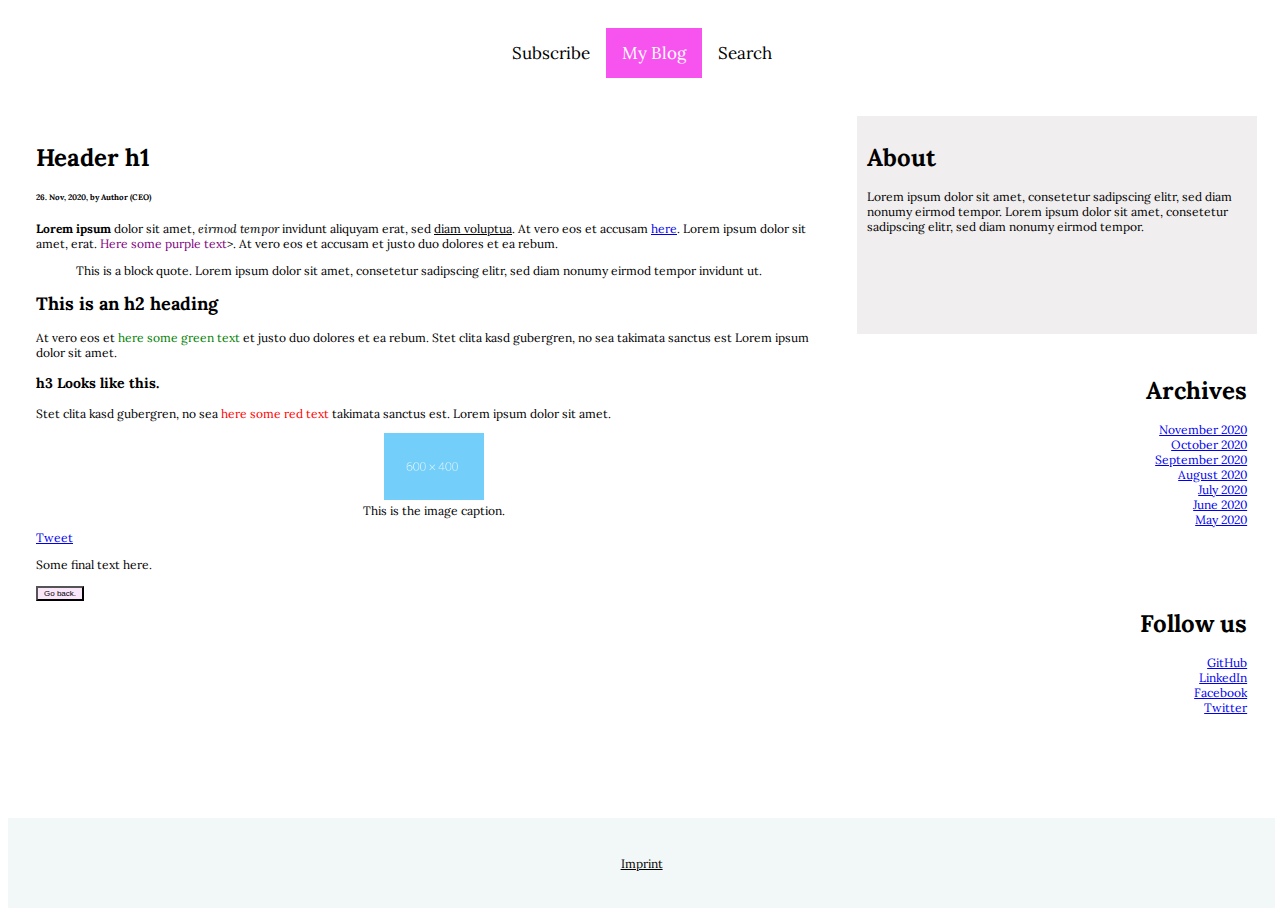
==== blog-post.html @ b9e5ed8d "feat: Change header div to <header>" ====
<!doctype html>
<html lang="en"> 
    <head>
        <title>MyBlog</title>
        <meta charset="utf-8"/>
        <meta name="my first blo website" content="Example" />
        <link rel="preconnect" href="https://fonts.gstatic.com">
        <link href="https://fonts.googleapis.com/css2?family=Lora&display=swap" rel="stylesheet">   
        <link rel="stylesheet" href="css/style.css">
        <meta content="width=device-width, initial-scale=1, maximum-scale=1" name="viewport" />
    </head>
    <body>
        <div class="container">
            <!--Header-->
            <header>
                <div class="topnav">
                    <a href="#subs">Subscribe</a>
                    <a class="active" href="#myblog">My Blog</a>
                    <a href="#search">
                        Search
                    </a>
                </div>
            </header>  
            <!--Content-->
            <div class="blog-container">
                <div class="blog-post">
                    <h1>Header h1</h1>
                    <h6>26. Nov, 2020, by Author (CEO)</h6>
                    <p>
                        <strong>Lorem ipsum</strong> dolor sit amet, <em>eirmod tempor</em> 
                        invidunt aliquyam erat, sed <u>diam voluptua</u>. At vero eos et accusam
                        <a href="https://dummy.link">here</a>. Lorem ipsum dolor sit amet, 
                        erat. <purple>Here some purple text</purple>>. At vero eos et accusam et 
                        justo duo dolores et ea rebum. 

                        <blockquote cite="https://dummy.link">
                            <p>
                                This is a block quote. Lorem ipsum dolor sit amet, consetetur sadipscing elitr, sed diam 
                                nonumy eirmod tempor invidunt ut.
                            </p>
                        </blockquote>

                        <h2>This is an h2 heading</h2>
                        At vero eos et <green>here some green text</green> et justo duo dolores et 
                        ea rebum. Stet clita kasd gubergren, no sea takimata sanctus est Lorem ipsum 
                        dolor sit amet.
                        <h3>h3 Looks like this.</h3>
                        Stet clita kasd gubergren, no sea <red>here some red text</red> takimata 
                        sanctus est. Lorem ipsum dolor sit amet.
                    </p>
                    <!--Image-->
                    <figure>
                        <img src="images/img-dummy.png" alt="Dummy image" id="dummyimg">
                        <figcaption>This is the image caption.</figcaption>
                    </figure>
                    <!--Tweet-->
                    <a href="https://twitter.com/share?ref_src=twsrc%5Etfw" class="twitter-share-button" data-show-count="false">
                        Tweet
                    </a>
                    <script async src="https://platform.twitter.com/widgets.js" charset="utf-8"></script>
                    <p>
                        Some final text here.
                    </p>
                    <!--Button-->
                    <button onclick="location.href='index.html'" type="button">
                        Go back.
                    </button>                    
                </div>
                <!--About-->
                <div class="about">
                    <p>
                        <h1>About</h1>
                        Lorem ipsum dolor sit amet, consetetur sadipscing elitr, 
                        sed diam nonumy eirmod tempor. Lorem ipsum dolor sit amet, 
                        consetetur sadipscing elitr, sed diam nonumy eirmod tempor.
                    </p>
                </div>
                <!--Archives-->
                <div class="archives">
                    <p>
                        <h1>Archives</h1>
                        <a href="https://dummy.link">November 2020</a><br>
                        <a href="https://dummy.link">October 2020</a><br>
                        <a href="https://dummy.link">September 2020</a><br>
                        <a href="https://dummy.link">August 2020</a><br>
                        <a href="https://dummy.link">July 2020</a><br>
                        <a href="https://dummy.link">June 2020</a><br>
                        <a href="https://dummy.link">May 2020</a><br>
                    </p>
                </div>
                <!--Follow us-->
                <div class="followus">
                    <p>
                        <h1>Follow us</h1>
                        <a href="https://dummy.link">GitHub</a><br>
                        <a href="https://dummy.link">LinkedIn</a><br>
                        <a href="https://dummy.link">Facebook</a><br>
                        <a href="https://dummy.link">Twitter</a>
                    </p>
                </div>
            </div>
            <!--Footer-->
            <footer>
                <div class="imprint box">Imprint</div>
            </footer>
        </div>
    </body>
    
</html>
---- css/style.css ----
@import "blog-post.css";
@import "footer.css";
@import "twitter-follow.css";

body {
    font-size: 16px;
    font-family: 'Lora', serif;
}

.container {
    display: grid;
    /*border: 1px solid blue;*/
    grid-template-columns: 33vw 33vw 33vw;
    grid-template-rows: 10vh 80vh 10vh;
    grid-template-areas: 
    "hd hd hd"
    "main main main"
    "ft ft ft";
}

.box {
    display: flex;
    /*border: 1px solid blue;*/
    /*font-family: 'Lora', serif;*/
}

/* Header */
header {
    grid-area: hd;
    display: flex;
    flex-direction: row;
    align-items: center;
    justify-content: center;
    grid-template-columns: 1fr 1fr 1fr;
    background-color: white;
}

/* Navigation bar */
.topnav {
    overflow: hidden;
    background-color: white;
}
  
.topnav a {
    float: left;
    color: black;
    text-align: center;
    padding: 14px 16px;
    text-decoration: none;
    font-size: 17px;
}
  
.topnav a:hover {
    background-color: #ddd;
    color: black;
}
  
.topnav a.active {
    background-color: #F753EE;
    color: white;
}

.article {
    display: inline-block;
    border: 1px solid black;
    font-family: 'Lora', serif;
    background-color: white;
    padding: 10px;
    font-size: 12px;
}

/* Content */
.content-container {
    grid-area: main;
    display: grid;
    grid-template-rows: 25% 25% 25% 25%;
    grid-template-columns: 1fr;
    grid-gap: 8px;
    padding: 35px;
    background-color: white;
}

@media (min-width: 600px) and (max-width: 900px) {
    /* Content */
    .content-container {
        grid-area: main;
        display: grid;
        grid-template-rows: 33% 33% 33%;
        grid-template-columns: 1fr 1fr;
        grid-gap: 25px;
        padding: 60px;
        background-color: white;
    }
    
    .article {
        display: inline-block;
        border: 1px solid black;
        font-family: 'Lora', serif;
        background-color: white;
        padding: 25px;
        font-size: 16px;
    }
}

@media (min-width: 901px) {
    /* Content */
    .content-container {
        grid-area: main;
        display: grid;
        grid-template-rows:50% 50%;
        grid-template-columns: 1fr 1fr;
        grid-gap: 35px;
        padding: 100px;
        background-color: white;
    }

    .article {
        display: inline-block;
        border: 1px solid black;
        font-family: 'Lora', serif;
        background-color: white;
        padding: 25px;
        font-size: 16px;
    }
}
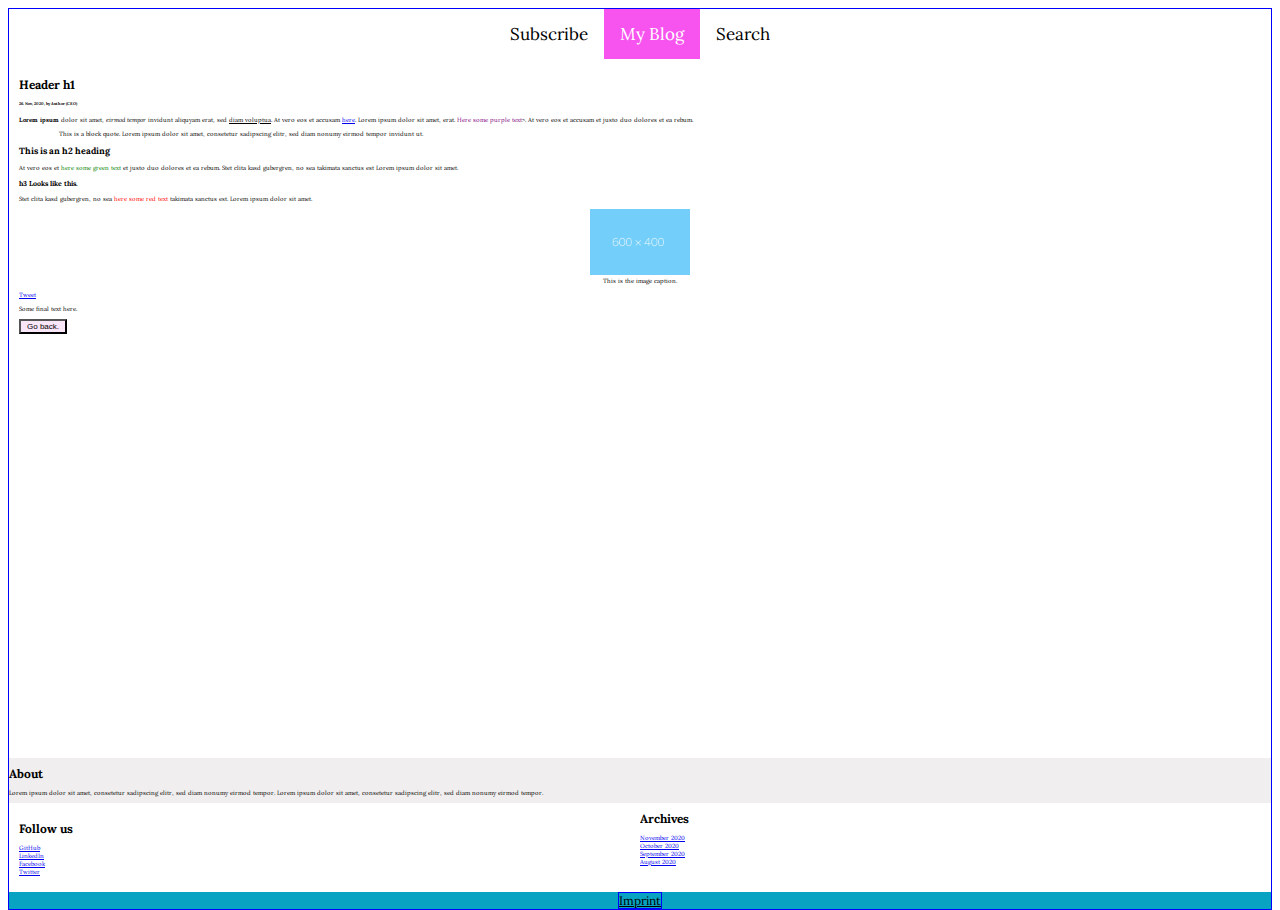
==== commit 0a3725d8: "feat: Change grid layout, adapt blogpost" ====
--- a/blog-post.html
+++ b/blog-post.html
@@ -10,100 +10,92 @@
         <meta content="width=device-width, initial-scale=1, maximum-scale=1" name="viewport" />
     </head>
     <body>
-        <div class="container">
-            <!--Header-->
-            <header>
-                <div class="topnav">
-                    <a href="#subs">Subscribe</a>
-                    <a class="active" href="#myblog">My Blog</a>
-                    <a href="#search">
-                        Search
-                    </a>
-                </div>
-            </header>  
-            <!--Content-->
-            <div class="blog-container">
-                <div class="blog-post">
-                    <h1>Header h1</h1>
-                    <h6>26. Nov, 2020, by Author (CEO)</h6>
-                    <p>
-                        <strong>Lorem ipsum</strong> dolor sit amet, <em>eirmod tempor</em> 
-                        invidunt aliquyam erat, sed <u>diam voluptua</u>. At vero eos et accusam
-                        <a href="https://dummy.link">here</a>. Lorem ipsum dolor sit amet, 
-                        erat. <purple>Here some purple text</purple>>. At vero eos et accusam et 
-                        justo duo dolores et ea rebum. 
+        <header>
+            <div class="topnav">
+                <a href="#subs">Subscribe</a>
+                <a class="active" href="#myblog">My Blog</a>
+                <a href="#search">
+                    Search
+                </a>
+            </div>
+        </header>
+        <div class="content">
+            <div class="blog-post">
+                <h1>Header h1</h1>
+                <h6>26. Nov, 2020, by Author (CEO)</h6>
+                <p>
+                    <strong>Lorem ipsum</strong> dolor sit amet, <em>eirmod tempor</em> 
+                    invidunt aliquyam erat, sed <u>diam voluptua</u>. At vero eos et accusam
+                    <a href="https://dummy.link">here</a>. Lorem ipsum dolor sit amet, 
+                    erat. <purple>Here some purple text</purple>>. At vero eos et accusam et 
+                    justo duo dolores et ea rebum. 
 
-                        <blockquote cite="https://dummy.link">
-                            <p>
-                                This is a block quote. Lorem ipsum dolor sit amet, consetetur sadipscing elitr, sed diam 
-                                nonumy eirmod tempor invidunt ut.
-                            </p>
-                        </blockquote>
+                    <blockquote cite="https://dummy.link">
+                        <p>
+                            This is a block quote. Lorem ipsum dolor sit amet, consetetur sadipscing elitr, sed diam 
+                            nonumy eirmod tempor invidunt ut.
+                        </p>
+                    </blockquote>
 
-                        <h2>This is an h2 heading</h2>
-                        At vero eos et <green>here some green text</green> et justo duo dolores et 
-                        ea rebum. Stet clita kasd gubergren, no sea takimata sanctus est Lorem ipsum 
-                        dolor sit amet.
-                        <h3>h3 Looks like this.</h3>
-                        Stet clita kasd gubergren, no sea <red>here some red text</red> takimata 
-                        sanctus est. Lorem ipsum dolor sit amet.
-                    </p>
-                    <!--Image-->
-                    <figure>
-                        <img src="images/img-dummy.png" alt="Dummy image" id="dummyimg">
-                        <figcaption>This is the image caption.</figcaption>
-                    </figure>
-                    <!--Tweet-->
-                    <a href="https://twitter.com/share?ref_src=twsrc%5Etfw" class="twitter-share-button" data-show-count="false">
-                        Tweet
-                    </a>
-                    <script async src="https://platform.twitter.com/widgets.js" charset="utf-8"></script>
-                    <p>
-                        Some final text here.
-                    </p>
-                    <!--Button-->
-                    <button onclick="location.href='index.html'" type="button">
-                        Go back.
-                    </button>                    
-                </div>
-                <!--About-->
-                <div class="about">
-                    <p>
-                        <h1>About</h1>
-                        Lorem ipsum dolor sit amet, consetetur sadipscing elitr, 
-                        sed diam nonumy eirmod tempor. Lorem ipsum dolor sit amet, 
-                        consetetur sadipscing elitr, sed diam nonumy eirmod tempor.
-                    </p>
-                </div>
-                <!--Archives-->
-                <div class="archives">
-                    <p>
-                        <h1>Archives</h1>
-                        <a href="https://dummy.link">November 2020</a><br>
-                        <a href="https://dummy.link">October 2020</a><br>
-                        <a href="https://dummy.link">September 2020</a><br>
-                        <a href="https://dummy.link">August 2020</a><br>
-                        <a href="https://dummy.link">July 2020</a><br>
-                        <a href="https://dummy.link">June 2020</a><br>
-                        <a href="https://dummy.link">May 2020</a><br>
-                    </p>
-                </div>
-                <!--Follow us-->
-                <div class="followus">
-                    <p>
-                        <h1>Follow us</h1>
-                        <a href="https://dummy.link">GitHub</a><br>
-                        <a href="https://dummy.link">LinkedIn</a><br>
-                        <a href="https://dummy.link">Facebook</a><br>
-                        <a href="https://dummy.link">Twitter</a>
-                    </p>
-                </div>
+                    <h2>This is an h2 heading</h2>
+                    At vero eos et <green>here some green text</green> et justo duo dolores et 
+                    ea rebum. Stet clita kasd gubergren, no sea takimata sanctus est Lorem ipsum 
+                    dolor sit amet.
+                    <h3>h3 Looks like this.</h3>
+                    Stet clita kasd gubergren, no sea <red>here some red text</red> takimata 
+                    sanctus est. Lorem ipsum dolor sit amet.
+                </p>
+                <!--Image-->
+                <figure>
+                    <img src="images/img-dummy.png" alt="Dummy image" id="dummyimg">
+                    <figcaption>This is the image caption.</figcaption>
+                </figure>
+                <!--Tweet-->
+                <a href="https://twitter.com/share?ref_src=twsrc%5Etfw" class="twitter-share-button" data-show-count="false">
+                    Tweet
+                </a>
+                <script async src="https://platform.twitter.com/widgets.js" charset="utf-8"></script>
+                <p>
+                    Some final text here.
+                </p>
+                <!--Button-->
+                <button onclick="location.href='index.html'" type="button">
+                    Go back.
+                </button>                    
             </div>
-            <!--Footer-->
-            <footer>
-                <div class="imprint box">Imprint</div>
-            </footer>
+            <!--About-->
+            <div class="about">
+                <p>
+                    <h1>About</h1>
+                    Lorem ipsum dolor sit amet, consetetur sadipscing elitr, 
+                    sed diam nonumy eirmod tempor. Lorem ipsum dolor sit amet, 
+                    consetetur sadipscing elitr, sed diam nonumy eirmod tempor.
+                </p>
+            </div>
+            <!--Archives-->
+            <div class="archives">
+                <p>
+                    <h1>Archives</h1>
+                    <a href="https://dummy.link">November 2020</a><br>
+                    <a href="https://dummy.link">October 2020</a><br>
+                    <a href="https://dummy.link">September 2020</a><br>
+                    <a href="https://dummy.link">August 2020</a>
+                </p>
+            </div>
+            <!--Follow us-->
+            <div class="followus">
+                <p>
+                    <h1>Follow us</h1>
+                    <a href="https://dummy.link">GitHub</a><br>
+                    <a href="https://dummy.link">LinkedIn</a><br>
+                    <a href="https://dummy.link">Facebook</a><br>
+                    <a href="https://dummy.link">Twitter</a>
+                </p>
+            </div>
         </div>
+        <footer>
+            <div class="imprint box">Imprint</div>
+        </footer>
     </body>
     
 </html>--- a/css/style.css
+++ b/css/style.css
@@ -2,31 +2,27 @@
 @import "footer.css";
 @import "twitter-follow.css";
 
+html {
+    height: 100%;
+}
+
 body {
     font-size: 16px;
     font-family: 'Lora', serif;
-}
+    border: 1px solid blue;
 
-.container {
+    min-height: 100%;
     display: grid;
-    /*border: 1px solid blue;*/
-    grid-template-columns: 33vw 33vw 33vw;
-    grid-template-rows: 10vh 80vh 10vh;
+    grid-template-rows: auto 1fr auto;
     grid-template-areas: 
-    "hd hd hd"
-    "main main main"
-    "ft ft ft";
-}
-
-.box {
-    display: flex;
-    /*border: 1px solid blue;*/
-    /*font-family: 'Lora', serif;*/
+    "header"
+    "content"
+    "footer";
 }
 
 /* Header */
 header {
-    grid-area: hd;
+    grid-area: header; /*hd*/
     display: flex;
     flex-direction: row;
     align-items: center;
@@ -60,66 +56,93 @@
     color: white;
 }
 
-.article {
-    display: inline-block;
+
+/*Content*/
+.content {
+    display: grid;
+    grid-area: content;
+    flex-direction: column;
+    height: 100%;
+
+    grid-template-columns: 1fr 1fr auto;
+    grid-template-rows: 1fr auto auto;
+    grid-template-areas: 
+    "art art art"
+    "ab ab ab"
+    "rst-a rst-b rst";
+}
+
+.box {
+    display: flex;
+    border: 1px solid blue;
+}
+
+
+
+
+
+
+
+/*Article Tiles*/
+.article-tiles {
+    /*grid-area: main;*/
+    display: grid;
+    grid-template-rows: 25% 25% 25% 25%;
+    grid-template-columns: 1fr;
+    grid-gap: 4px;
+    background-color: white;
+}
+
+.tiles {
+    grid-area: art;
+    display: flex;
     border: 1px solid black;
     font-family: 'Lora', serif;
     background-color: white;
-    padding: 10px;
-    font-size: 12px;
+    padding: 5px;
+    font-size: 14px;
+    align-items: center;
+    justify-content: center;
 }
 
-/* Content */
-.content-container {
-    grid-area: main;
-    display: grid;
-    grid-template-rows: 25% 25% 25% 25%;
-    grid-template-columns: 1fr;
-    grid-gap: 8px;
-    padding: 35px;
-    background-color: white;
-}
-
-@media (min-width: 600px) and (max-width: 900px) {
-    /* Content */
+/*Media Queries
+@media (min-width: 560px) and (max-width: 900px) {
     .content-container {
         grid-area: main;
         display: grid;
-        grid-template-rows: 33% 33% 33%;
+        grid-template-rows: 50% 50%;
         grid-template-columns: 1fr 1fr;
-        grid-gap: 25px;
-        padding: 60px;
+        grid-gap: 5px;
         background-color: white;
     }
     
     .article {
-        display: inline-block;
+        display: flex;
         border: 1px solid black;
         font-family: 'Lora', serif;
         background-color: white;
-        padding: 25px;
         font-size: 16px;
-    }
+        align-items: center;
+        justify-content: center;
+    } 
 }
 
 @media (min-width: 901px) {
-    /* Content */
     .content-container {
         grid-area: main;
         display: grid;
         grid-template-rows:50% 50%;
         grid-template-columns: 1fr 1fr;
-        grid-gap: 35px;
-        padding: 100px;
+        grid-gap: 5px;
         background-color: white;
     }
 
     .article {
-        display: inline-block;
+        display: flex;
         border: 1px solid black;
         font-family: 'Lora', serif;
         background-color: white;
-        padding: 25px;
         font-size: 16px;
     }
-}+}
+*/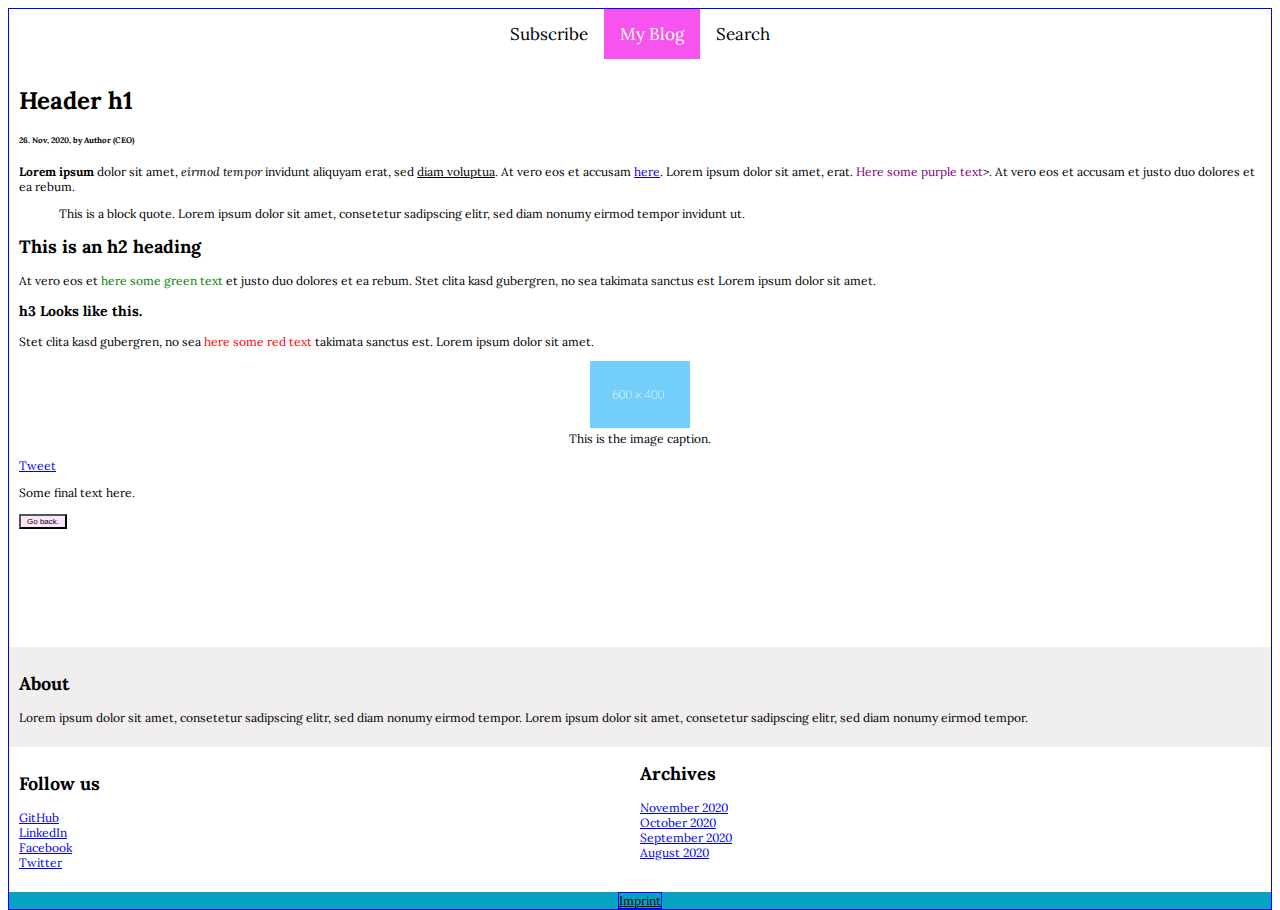
==== commit b95b0746: "feat: Change font-size in blogpost" ====
--- a/blog-post.html
+++ b/blog-post.html
@@ -66,7 +66,7 @@
             <!--About-->
             <div class="about">
                 <p>
-                    <h1>About</h1>
+                    <h2>About</h2>
                     Lorem ipsum dolor sit amet, consetetur sadipscing elitr, 
                     sed diam nonumy eirmod tempor. Lorem ipsum dolor sit amet, 
                     consetetur sadipscing elitr, sed diam nonumy eirmod tempor.
@@ -75,7 +75,7 @@
             <!--Archives-->
             <div class="archives">
                 <p>
-                    <h1>Archives</h1>
+                    <h2>Archives</h2>
                     <a href="https://dummy.link">November 2020</a><br>
                     <a href="https://dummy.link">October 2020</a><br>
                     <a href="https://dummy.link">September 2020</a><br>
@@ -85,7 +85,7 @@
             <!--Follow us-->
             <div class="followus">
                 <p>
-                    <h1>Follow us</h1>
+                    <h2>Follow us</h2>
                     <a href="https://dummy.link">GitHub</a><br>
                     <a href="https://dummy.link">LinkedIn</a><br>
                     <a href="https://dummy.link">Facebook</a><br>
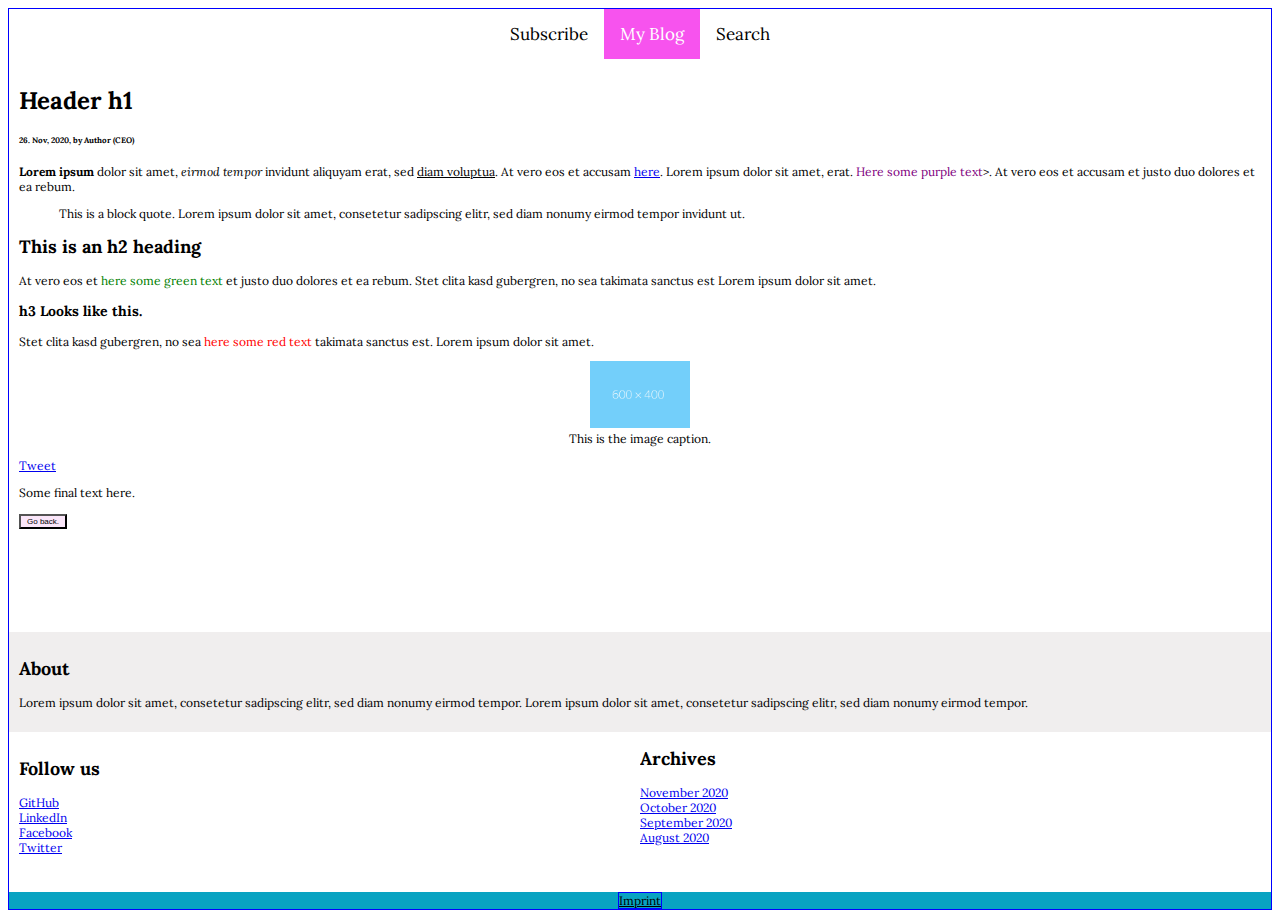
==== commit 03e8e3bb: "feat: Set media query for medium-large screens for index.html" ====
--- a/blog-post.html
+++ b/blog-post.html
@@ -19,7 +19,7 @@
                 </a>
             </div>
         </header>
-        <div class="content">
+        <div class="blog-content">
             <div class="blog-post">
                 <h1>Header h1</h1>
                 <h6>26. Nov, 2020, by Author (CEO)</h6>
--- a/css/style.css
+++ b/css/style.css
@@ -15,9 +15,9 @@
     display: grid;
     grid-template-rows: auto 1fr auto;
     grid-template-areas: 
-    "header"
-    "content"
-    "footer";
+        "header"
+        "content"
+        "footer";
 }
 
 /* Header */
@@ -56,45 +56,23 @@
     color: white;
 }
 
-
 /*Content*/
-.content {
-    display: grid;
+.article-content {
+    display: flex;
     grid-area: content;
     flex-direction: column;
     height: 100%;
-
-    grid-template-columns: 1fr 1fr auto;
-    grid-template-rows: 1fr auto auto;
-    grid-template-areas: 
-    "art art art"
-    "ab ab ab"
-    "rst-a rst-b rst";
+    margin-top: 10px;
+    grid-gap: 10px;
 }
 
+/* necessary?*/
 .box {
     display: flex;
     border: 1px solid blue;
 }
 
-
-
-
-
-
-
-/*Article Tiles*/
-.article-tiles {
-    /*grid-area: main;*/
-    display: grid;
-    grid-template-rows: 25% 25% 25% 25%;
-    grid-template-columns: 1fr;
-    grid-gap: 4px;
-    background-color: white;
-}
-
-.tiles {
-    grid-area: art;
+.tile {
     display: flex;
     border: 1px solid black;
     font-family: 'Lora', serif;
@@ -103,46 +81,19 @@
     font-size: 14px;
     align-items: center;
     justify-content: center;
+    min-height: 140px;
 }
 
-/*Media Queries
-@media (min-width: 560px) and (max-width: 900px) {
-    .content-container {
-        grid-area: main;
+/*Media Query Medium*/
+@media (min-width: 540px) {
+    .article-content {
         display: grid;
-        grid-template-rows: 50% 50%;
+        grid-area: content;
+        height: 100%;
         grid-template-columns: 1fr 1fr;
-        grid-gap: 5px;
-        background-color: white;
+        grid-template-rows: 1fr 1fr;
+        grid-template-areas: 
+            "l1 r1"
+            "l2 r2";
     }
-    
-    .article {
-        display: flex;
-        border: 1px solid black;
-        font-family: 'Lora', serif;
-        background-color: white;
-        font-size: 16px;
-        align-items: center;
-        justify-content: center;
-    } 
-}
-
-@media (min-width: 901px) {
-    .content-container {
-        grid-area: main;
-        display: grid;
-        grid-template-rows:50% 50%;
-        grid-template-columns: 1fr 1fr;
-        grid-gap: 5px;
-        background-color: white;
-    }
-
-    .article {
-        display: flex;
-        border: 1px solid black;
-        font-family: 'Lora', serif;
-        background-color: white;
-        font-size: 16px;
-    }
-}
-*/+}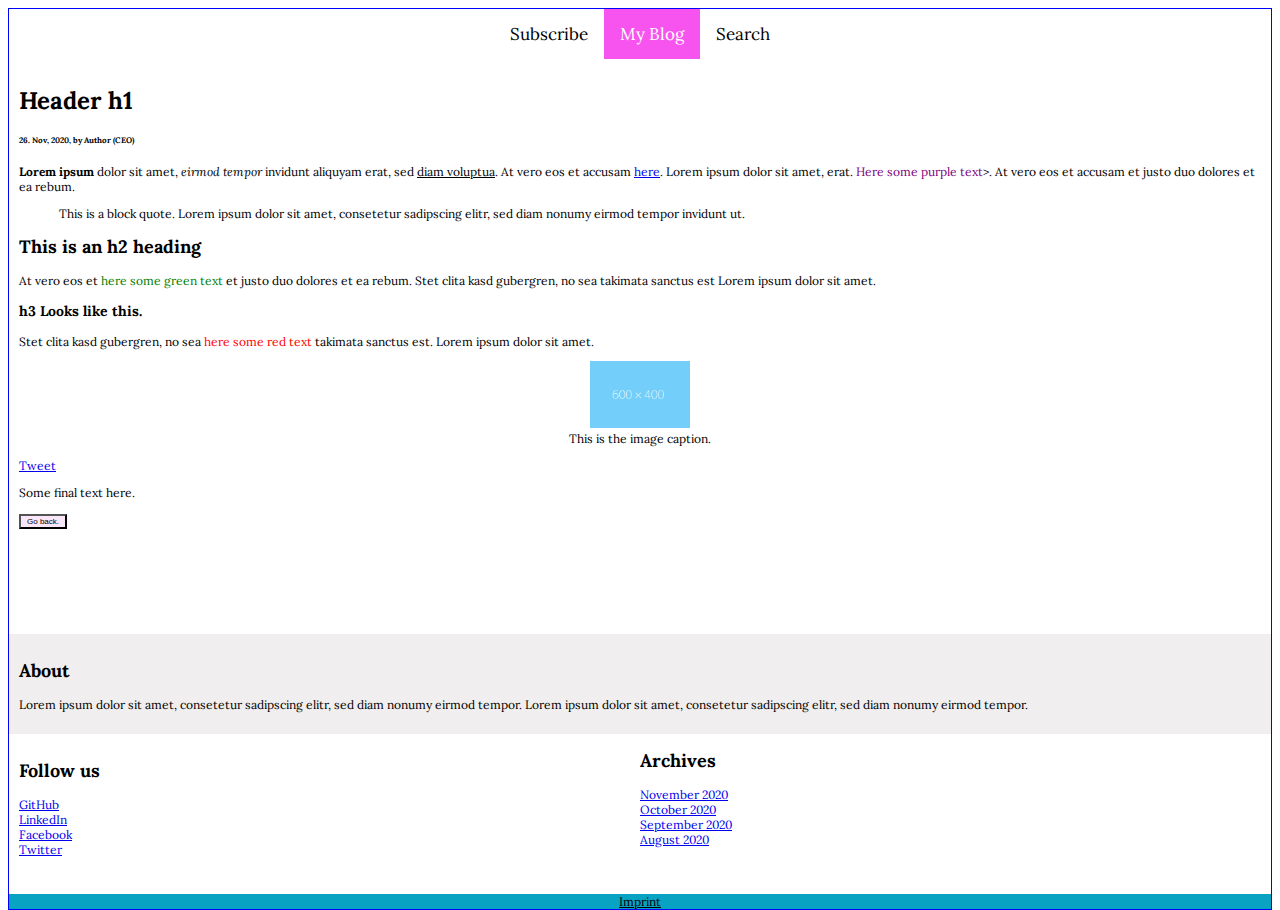
==== commit 7432c66e: "style: Formatting, indented,  whitespaces, comments" ====
--- a/blog-post.html
+++ b/blog-post.html
@@ -1,101 +1,107 @@
 <!doctype html>
-<html lang="en"> 
-    <head>
-        <title>MyBlog</title>
-        <meta charset="utf-8"/>
-        <meta name="my first blo website" content="Example" />
-        <link rel="preconnect" href="https://fonts.gstatic.com">
-        <link href="https://fonts.googleapis.com/css2?family=Lora&display=swap" rel="stylesheet">   
-        <link rel="stylesheet" href="css/style.css">
-        <meta content="width=device-width, initial-scale=1, maximum-scale=1" name="viewport" />
-    </head>
-    <body>
-        <header>
-            <div class="topnav">
-                <a href="#subs">Subscribe</a>
-                <a class="active" href="#myblog">My Blog</a>
-                <a href="#search">
-                    Search
-                </a>
-            </div>
-        </header>
-        <div class="blog-content">
-            <div class="blog-post">
-                <h1>Header h1</h1>
-                <h6>26. Nov, 2020, by Author (CEO)</h6>
+<html lang="en">
+
+<head>
+    <title>MyBlog</title>
+    <meta charset="utf-8" />
+    <meta name="my first blo website" content="Example" />
+    <link rel="preconnect" href="https://fonts.gstatic.com">
+    <link href="https://fonts.googleapis.com/css2?family=Lora&display=swap" rel="stylesheet">
+    <link rel="stylesheet" href="css/style.css">
+    <meta content="width=device-width, initial-scale=1, maximum-scale=1" name="viewport" />
+</head>
+
+<body>
+    <header>
+        <!--Navigation-->
+        <topnav>
+            <a href="#subs">Subscribe</a>
+            <a class="active" href="#myblog">My Blog</a>
+            <a href="#search">
+                Search
+            </a>
+        </topnav>
+    </header>
+    <blog>
+        <!--Blog-->
+        <blog-post>
+            <h1>Header h1</h1>
+            <h6>26. Nov, 2020, by Author (CEO)</h6>
+            <p>
+                <strong>Lorem ipsum</strong> dolor sit amet, <em>eirmod tempor</em>
+                invidunt aliquyam erat, sed <u>diam voluptua</u>. At vero eos et accusam
+                <a href="https://dummy.link">here</a>. Lorem ipsum dolor sit amet,
+                erat. <purple>Here some purple text</purple>>. At vero eos et accusam et
+                justo duo dolores et ea rebum.
+
+            <blockquote cite="https://dummy.link">
                 <p>
-                    <strong>Lorem ipsum</strong> dolor sit amet, <em>eirmod tempor</em> 
-                    invidunt aliquyam erat, sed <u>diam voluptua</u>. At vero eos et accusam
-                    <a href="https://dummy.link">here</a>. Lorem ipsum dolor sit amet, 
-                    erat. <purple>Here some purple text</purple>>. At vero eos et accusam et 
-                    justo duo dolores et ea rebum. 
+                    This is a block quote. Lorem ipsum dolor sit amet, consetetur sadipscing elitr, sed diam
+                    nonumy eirmod tempor invidunt ut.
+                </p>
+            </blockquote>
 
-                    <blockquote cite="https://dummy.link">
-                        <p>
-                            This is a block quote. Lorem ipsum dolor sit amet, consetetur sadipscing elitr, sed diam 
-                            nonumy eirmod tempor invidunt ut.
-                        </p>
-                    </blockquote>
+            <h2>This is an h2 heading</h2>
+            At vero eos et <green>here some green text</green> et justo duo dolores et
+            ea rebum. Stet clita kasd gubergren, no sea takimata sanctus est Lorem ipsum
+            dolor sit amet.
+            <h3>h3 Looks like this.</h3>
+            Stet clita kasd gubergren, no sea <red>here some red text</red> takimata
+            sanctus est. Lorem ipsum dolor sit amet.
+            </p>
+            <!--Image-->
+            <figure>
+                <img src="images/img-dummy.png" alt="Dummy image" id="dummyimg">
+                <figcaption>This is the image caption.</figcaption>
+            </figure>
+            <!--Tweet-->
+            <a href="https://twitter.com/share?ref_src=twsrc%5Etfw" class="twitter-share-button"
+                data-show-count="false">
+                Tweet
+            </a>
+            <script async src="https://platform.twitter.com/widgets.js" charset="utf-8"></script>
+            <p>
+                Some final text here.
+            </p>
+            <!--Button-->
+            <button onclick="location.href='index.html'" type="button">
+                Go back.
+            </button>
+        </blog-post>
+        <!--About-->
+        <about>
+            <p>
+            <h2>About</h2>
+            Lorem ipsum dolor sit amet, consetetur sadipscing elitr,
+            sed diam nonumy eirmod tempor. Lorem ipsum dolor sit amet,
+            consetetur sadipscing elitr, sed diam nonumy eirmod tempor.
+            </p>
+        </about>
+        <!--Archives-->
+        <archives>
+            <p>
+            <h2>Archives</h2>
+            <a href="https://dummy.link">November 2020</a><br>
+            <a href="https://dummy.link">October 2020</a><br>
+            <a href="https://dummy.link">September 2020</a><br>
+            <a href="https://dummy.link">August 2020</a>
+            </p>
+        </archives>
+        <!--Follow us-->
+        <followus>
+            <p>
+            <h2>Follow us</h2>
+            <a href="https://dummy.link">GitHub</a><br>
+            <a href="https://dummy.link">LinkedIn</a><br>
+            <a href="https://dummy.link">Facebook</a><br>
+            <a href="https://dummy.link">Twitter</a>
+            </p>
+        </followus>
+    </blog>
+    <!--Footer-->
+    <footer>
+        <div class="imprint box">Imprint</div>
+    </footer>
+</body>
 
-                    <h2>This is an h2 heading</h2>
-                    At vero eos et <green>here some green text</green> et justo duo dolores et 
-                    ea rebum. Stet clita kasd gubergren, no sea takimata sanctus est Lorem ipsum 
-                    dolor sit amet.
-                    <h3>h3 Looks like this.</h3>
-                    Stet clita kasd gubergren, no sea <red>here some red text</red> takimata 
-                    sanctus est. Lorem ipsum dolor sit amet.
-                </p>
-                <!--Image-->
-                <figure>
-                    <img src="images/img-dummy.png" alt="Dummy image" id="dummyimg">
-                    <figcaption>This is the image caption.</figcaption>
-                </figure>
-                <!--Tweet-->
-                <a href="https://twitter.com/share?ref_src=twsrc%5Etfw" class="twitter-share-button" data-show-count="false">
-                    Tweet
-                </a>
-                <script async src="https://platform.twitter.com/widgets.js" charset="utf-8"></script>
-                <p>
-                    Some final text here.
-                </p>
-                <!--Button-->
-                <button onclick="location.href='index.html'" type="button">
-                    Go back.
-                </button>                    
-            </div>
-            <!--About-->
-            <div class="about">
-                <p>
-                    <h2>About</h2>
-                    Lorem ipsum dolor sit amet, consetetur sadipscing elitr, 
-                    sed diam nonumy eirmod tempor. Lorem ipsum dolor sit amet, 
-                    consetetur sadipscing elitr, sed diam nonumy eirmod tempor.
-                </p>
-            </div>
-            <!--Archives-->
-            <div class="archives">
-                <p>
-                    <h2>Archives</h2>
-                    <a href="https://dummy.link">November 2020</a><br>
-                    <a href="https://dummy.link">October 2020</a><br>
-                    <a href="https://dummy.link">September 2020</a><br>
-                    <a href="https://dummy.link">August 2020</a>
-                </p>
-            </div>
-            <!--Follow us-->
-            <div class="followus">
-                <p>
-                    <h2>Follow us</h2>
-                    <a href="https://dummy.link">GitHub</a><br>
-                    <a href="https://dummy.link">LinkedIn</a><br>
-                    <a href="https://dummy.link">Facebook</a><br>
-                    <a href="https://dummy.link">Twitter</a>
-                </p>
-            </div>
-        </div>
-        <footer>
-            <div class="imprint box">Imprint</div>
-        </footer>
-    </body>
-    
 </html>--- a/css/style.css
+++ b/css/style.css
@@ -10,7 +10,6 @@
     font-size: 16px;
     font-family: 'Lora', serif;
     border: 1px solid blue;
-
     min-height: 100%;
     display: grid;
     grid-template-rows: auto 1fr auto;
@@ -20,9 +19,8 @@
         "footer";
 }
 
-/* Header */
 header {
-    grid-area: header; /*hd*/
+    grid-area: header;
     display: flex;
     flex-direction: row;
     align-items: center;
@@ -31,13 +29,12 @@
     background-color: white;
 }
 
-/* Navigation bar */
-.topnav {
+topnav {
     overflow: hidden;
     background-color: white;
 }
   
-.topnav a {
+topnav a {
     float: left;
     color: black;
     text-align: center;
@@ -46,18 +43,17 @@
     font-size: 17px;
 }
   
-.topnav a:hover {
+topnav a:hover {
     background-color: #ddd;
     color: black;
 }
   
-.topnav a.active {
+topnav a.active {
     background-color: #F753EE;
     color: white;
 }
 
-/*Content*/
-.article-content {
+article {
     display: flex;
     grid-area: content;
     flex-direction: column;
@@ -66,13 +62,7 @@
     grid-gap: 10px;
 }
 
-/* necessary?*/
-.box {
-    display: flex;
-    border: 1px solid blue;
-}
-
-.tile {
+tile {
     display: flex;
     border: 1px solid black;
     font-family: 'Lora', serif;
@@ -84,9 +74,8 @@
     min-height: 140px;
 }
 
-/*Media Query Medium*/
 @media (min-width: 540px) {
-    .article-content {
+    article {
         display: grid;
         grid-area: content;
         height: 100%;
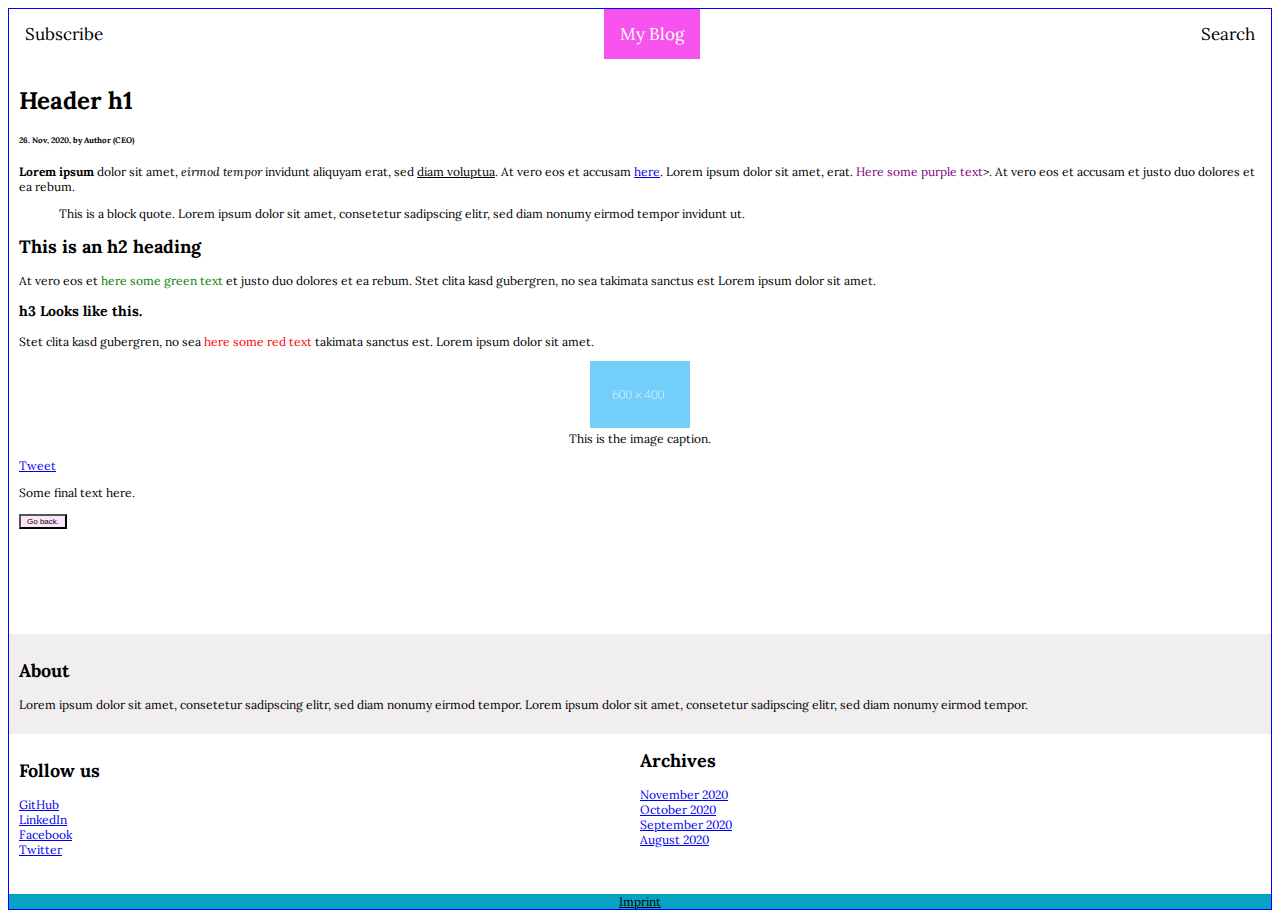
==== commit 9a4167ce: "feat: Change topnav to spread out over screen" ====
--- a/blog-post.html
+++ b/blog-post.html
@@ -16,10 +16,12 @@
         <!--Navigation-->
         <topnav>
             <a href="#subs">Subscribe</a>
+        </topnav>
+        <topnav>
             <a class="active" href="#myblog">My Blog</a>
-            <a href="#search">
-                Search
-            </a>
+        </topnav>
+        <topnav>
+            <a href="#search">Search</a>
         </topnav>
     </header>
     <blog>
--- a/css/style.css
+++ b/css/style.css
@@ -23,14 +23,12 @@
     grid-area: header;
     display: flex;
     flex-direction: row;
-    align-items: center;
-    justify-content: center;
+    justify-content: space-between;
     grid-template-columns: 1fr 1fr 1fr;
     background-color: white;
 }
 
 topnav {
-    overflow: hidden;
     background-color: white;
 }
   
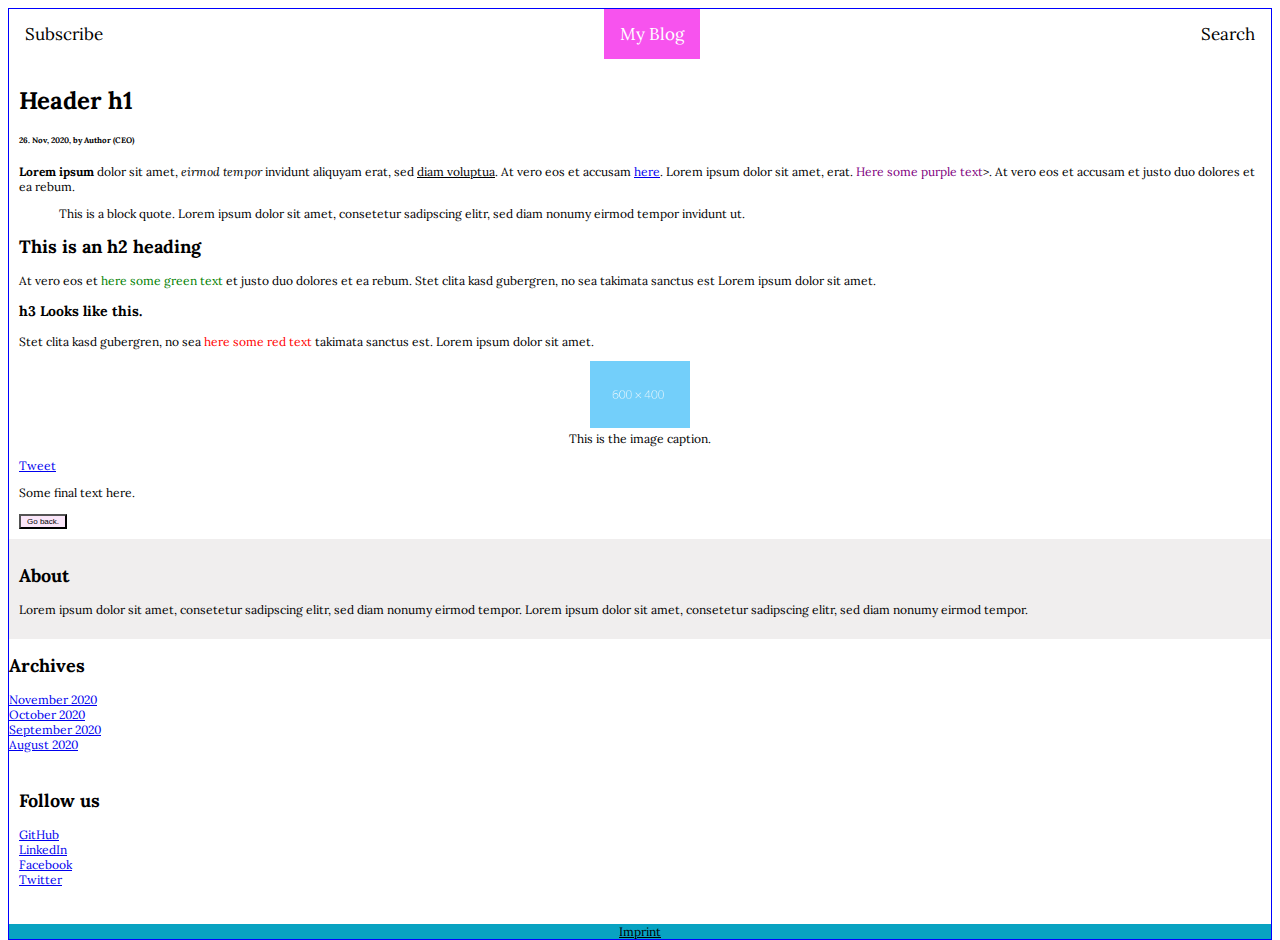
==== commit 0ba2be49: "feat: Change blog to main-content" ====
--- a/blog-post.html
+++ b/blog-post.html
@@ -24,7 +24,7 @@
             <a href="#search">Search</a>
         </topnav>
     </header>
-    <blog>
+    <main-content>
         <!--Blog-->
         <blog-post>
             <h1>Header h1</h1>
@@ -79,7 +79,7 @@
             consetetur sadipscing elitr, sed diam nonumy eirmod tempor.
             </p>
         </about>
-        <!--Archives-->
+
         <archives>
             <p>
             <h2>Archives</h2>
@@ -89,7 +89,7 @@
             <a href="https://dummy.link">August 2020</a>
             </p>
         </archives>
-        <!--Follow us-->
+
         <followus>
             <p>
             <h2>Follow us</h2>
@@ -99,7 +99,7 @@
             <a href="https://dummy.link">Twitter</a>
             </p>
         </followus>
-    </blog>
+    </main-content>
     <!--Footer-->
     <footer>
         <div class="imprint box">Imprint</div>
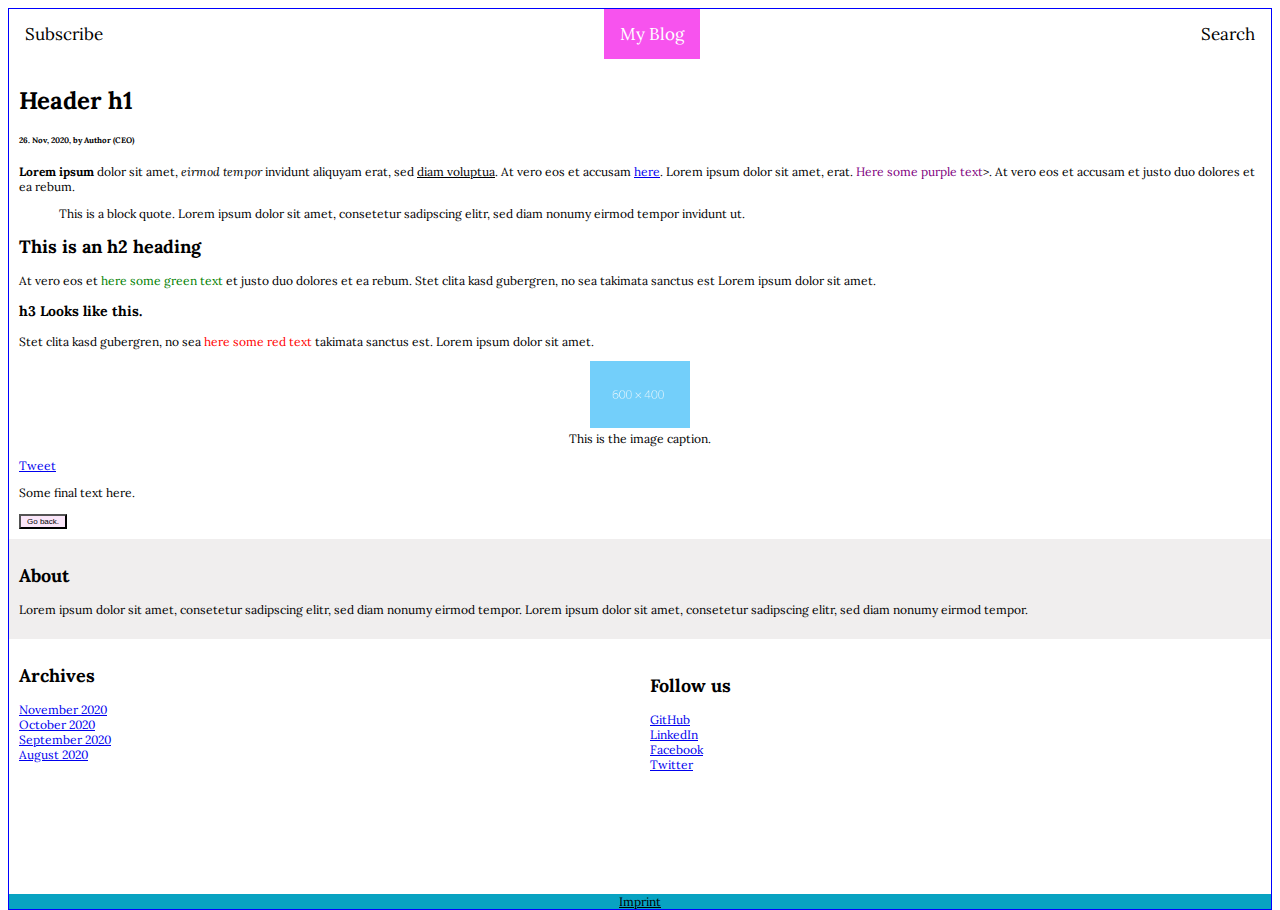
==== commit 00e14332: "feat: Change main-container to display flex, add info-container" ====
--- a/blog-post.html
+++ b/blog-post.html
@@ -24,7 +24,7 @@
             <a href="#search">Search</a>
         </topnav>
     </header>
-    <main-content>
+    <main-container>
         <!--Blog-->
         <blog-post>
             <h1>Header h1</h1>
@@ -79,27 +79,29 @@
             consetetur sadipscing elitr, sed diam nonumy eirmod tempor.
             </p>
         </about>
-
-        <archives>
-            <p>
-            <h2>Archives</h2>
-            <a href="https://dummy.link">November 2020</a><br>
-            <a href="https://dummy.link">October 2020</a><br>
-            <a href="https://dummy.link">September 2020</a><br>
-            <a href="https://dummy.link">August 2020</a>
-            </p>
-        </archives>
-
-        <followus>
-            <p>
-            <h2>Follow us</h2>
-            <a href="https://dummy.link">GitHub</a><br>
-            <a href="https://dummy.link">LinkedIn</a><br>
-            <a href="https://dummy.link">Facebook</a><br>
-            <a href="https://dummy.link">Twitter</a>
-            </p>
-        </followus>
-    </main-content>
+        <info-container>
+            <!--Archives-->
+            <archives>
+                <p>
+                <h2>Archives</h2>
+                <a href="https://dummy.link">November 2020</a><br>
+                <a href="https://dummy.link">October 2020</a><br>
+                <a href="https://dummy.link">September 2020</a><br>
+                <a href="https://dummy.link">August 2020</a>
+                </p>
+            </archives>
+            <!--Follow us-->
+            <followus>
+                <p>
+                <h2>Follow us</h2>
+                <a href="https://dummy.link">GitHub</a><br>
+                <a href="https://dummy.link">LinkedIn</a><br>
+                <a href="https://dummy.link">Facebook</a><br>
+                <a href="https://dummy.link">Twitter</a>
+                </p>
+            </followus>
+        </info-container>
+    </main-container>
     <!--Footer-->
     <footer>
         <div class="imprint box">Imprint</div>
